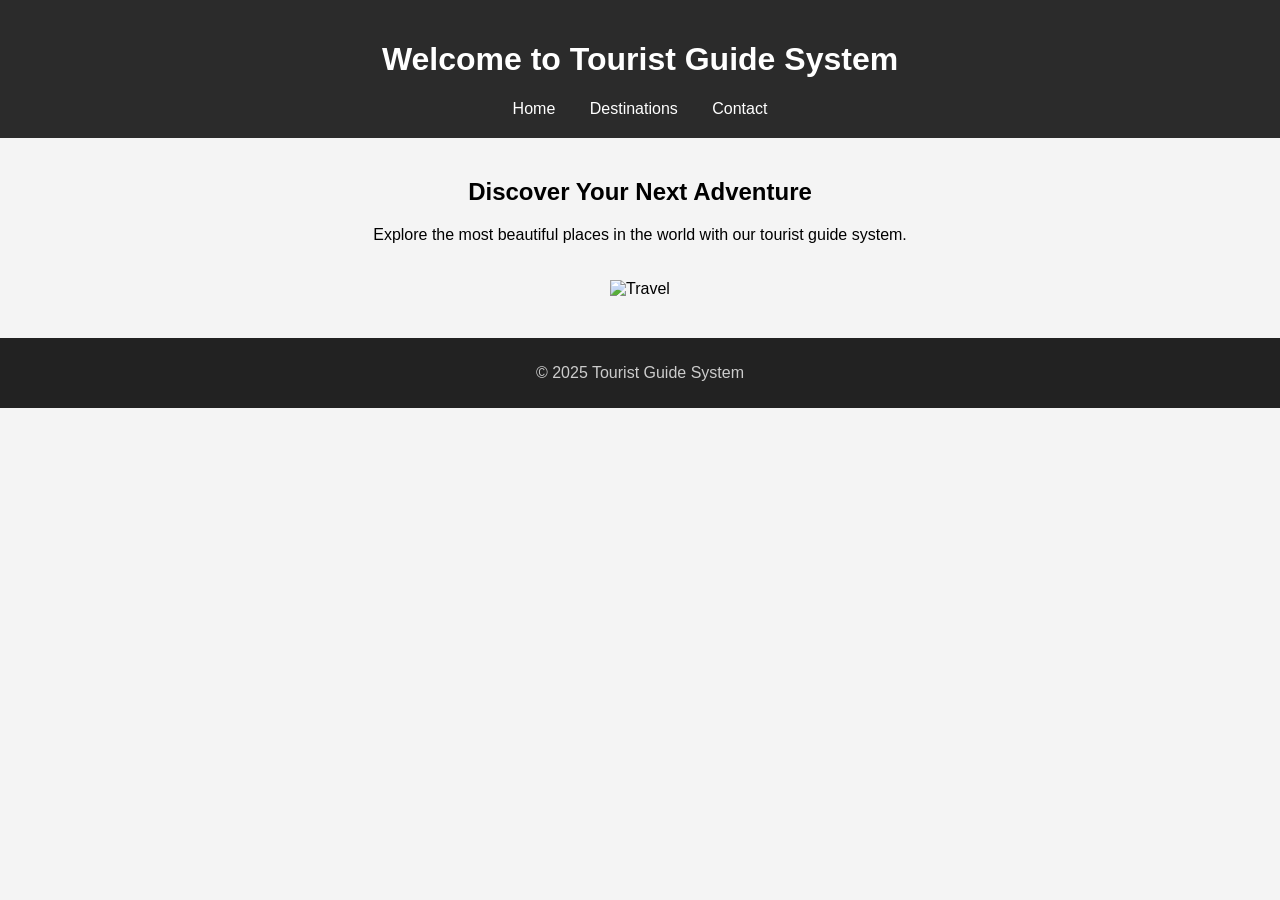
==== index.html @ 78d33753 "Add files via upload" ====
<!DOCTYPE html>
<html lang="en">
<head>
  <meta charset="UTF-8">
  <title>Tourist Guide System</title>
  <link rel="stylesheet" href="style.css">
</head>
<body>
  <header>
    <h1>Welcome to Tourist Guide System</h1>
    <nav>
      <a href="index.html">Home</a>
      <a href="destinations.html">Destinations</a>
      <a href="contact.html">Contact</a>
    </nav>
  </header>

  <main>
    <section class="intro">
      <h2>Discover Your Next Adventure</h2>
      <p>Explore the most beautiful places in the world with our tourist guide system.</p>
      <img src="images/tourism.jpg" alt="Travel" class="hero-img">
    </section>
  </main>

  <footer>
    <p>&copy; 2025 Tourist Guide System</p>
  </footer>
</body>
</html>
---- style.css ----
body {
    font-family: Arial, sans-serif;
    margin: 0;
    background: #f4f4f4;
  }
  
  header {
    background: #2b2b2b;
    color: white;
    padding: 20px;
    text-align: center;
  }
  
  nav a {
    color: white;
    margin: 0 15px;
    text-decoration: none;
  }
  
  main {
    padding: 20px;
  }
  
  .intro {
    text-align: center;
  }
  
  .hero-img {
    width: 100%;
    max-width: 800px;
    height: auto;
    margin-top: 20px;
  }
  
  .places {
    display: flex;
    flex-wrap: wrap;
    justify-content: space-around;
  }
  
  .place-card {
    background: white;
    width: 30%;
    margin: 15px;
    padding: 15px;
    box-shadow: 0 0 10px rgba(0,0,0,0.1);
    text-align: center;
  }
  
  .place-card img {
    width: 100%;
    height: 200px;
    object-fit: cover;
  }
  
  .contact-form form {
    max-width: 600px;
    margin: auto;
    background: white;
    padding: 20px;
    box-shadow: 0 0 10px rgba(0,0,0,0.1);
  }
  
  .contact-form input, .contact-form textarea {
    width: 100%;
    padding: 10px;
    margin-top: 10px;
    margin-bottom: 20px;
    border: 1px solid #ccc;
  }
  
  button {
    padding: 10px 20px;
    background: #2b2b2b;
    color: white;
    border: none;
    cursor: pointer;
  }
  
  footer {
    background: #222;
    color: #ccc;
    text-align: center;
    padding: 10px;
    margin-top: 20px;
  }
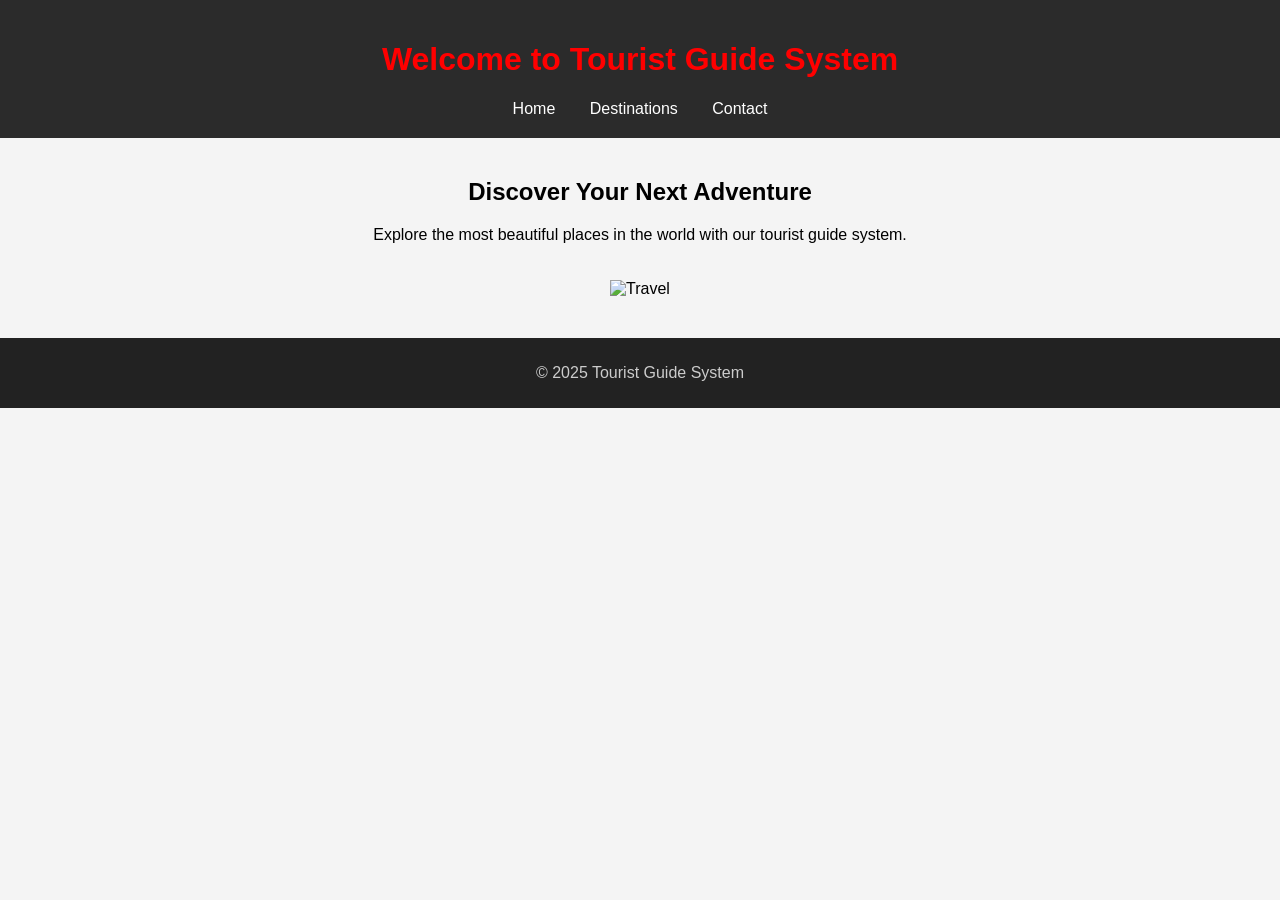
==== commit 1904acc0: "Update index.html" ====
--- a/index.html
+++ b/index.html
@@ -7,7 +7,9 @@
 </head>
 <body>
   <header>
+    <font color="red">
     <h1>Welcome to Tourist Guide System</h1>
+    </font>
     <nav>
       <a href="index.html">Home</a>
       <a href="destinations.html">Destinations</a>
@@ -19,7 +21,7 @@
     <section class="intro">
       <h2>Discover Your Next Adventure</h2>
       <p>Explore the most beautiful places in the world with our tourist guide system.</p>
-      <img src="images/tourism.jpg" alt="Travel" class="hero-img">
+      <img src="https://miro.medium.com/v2/resize:fit:735/0*Ia0KG9QizrLeVWOE.jpg" alt="Travel" class="hero-img">
     </section>
   </main>
 
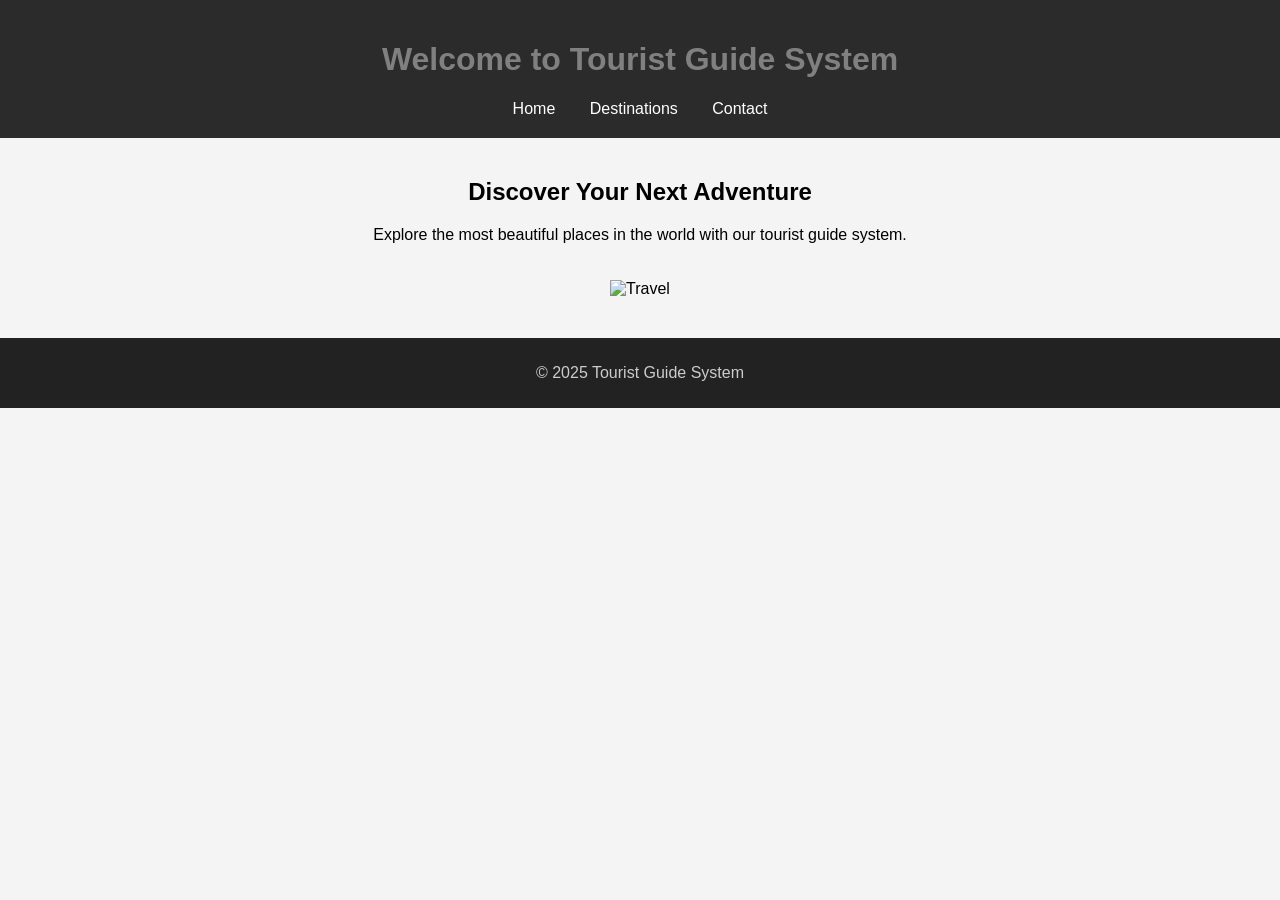
==== commit 0f5ec1bd: "Update index.html" ====
--- a/index.html
+++ b/index.html
@@ -7,7 +7,7 @@
 </head>
 <body>
   <header>
-    <font color="red">
+    <font color="grey">
     <h1>Welcome to Tourist Guide System</h1>
     </font>
     <nav>
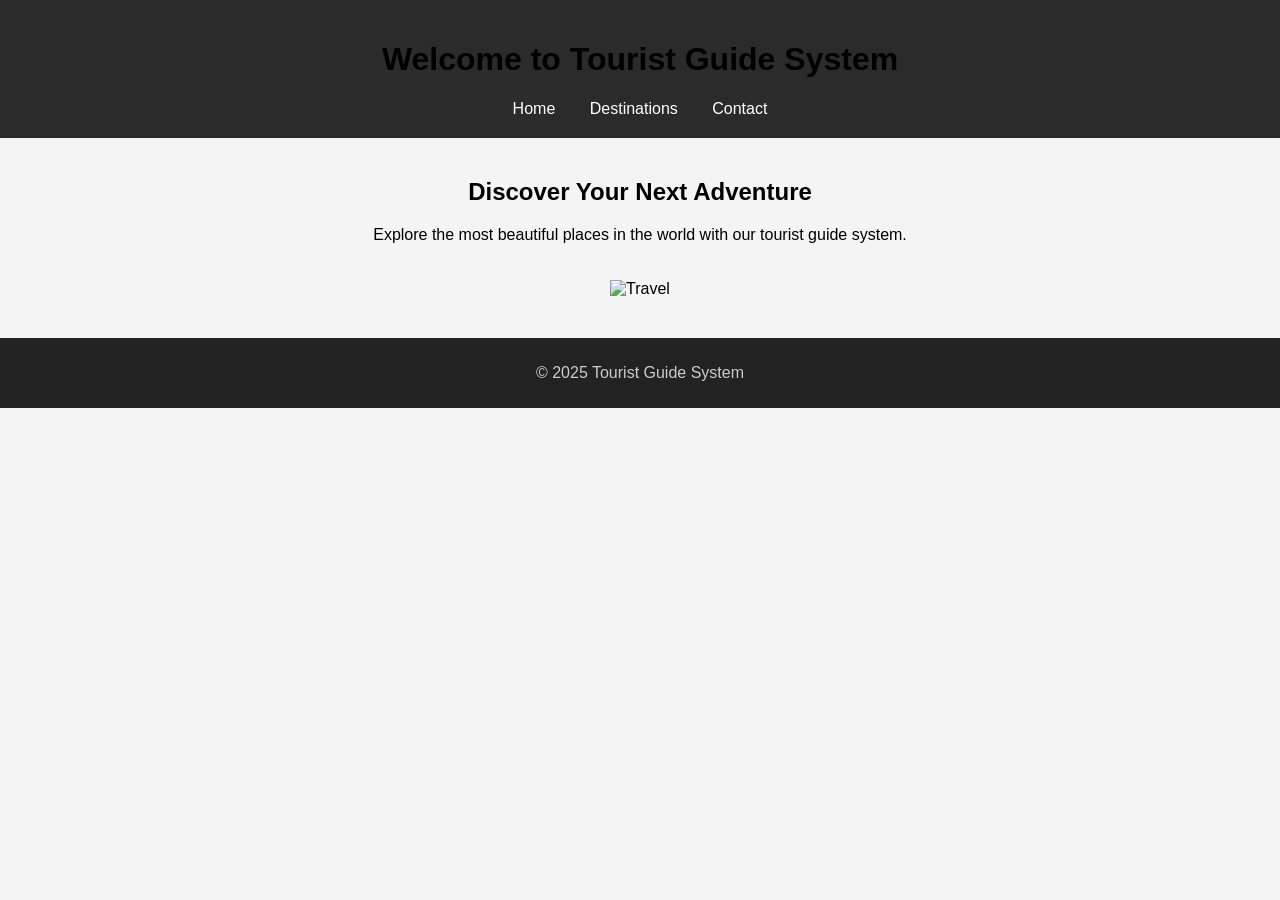
==== commit 6af9b8d1: "Update index.html" ====
--- a/index.html
+++ b/index.html
@@ -7,7 +7,7 @@
 </head>
 <body>
   <header>
-    <font color="grey">
+    <font color="black">
     <h1>Welcome to Tourist Guide System</h1>
     </font>
     <nav>
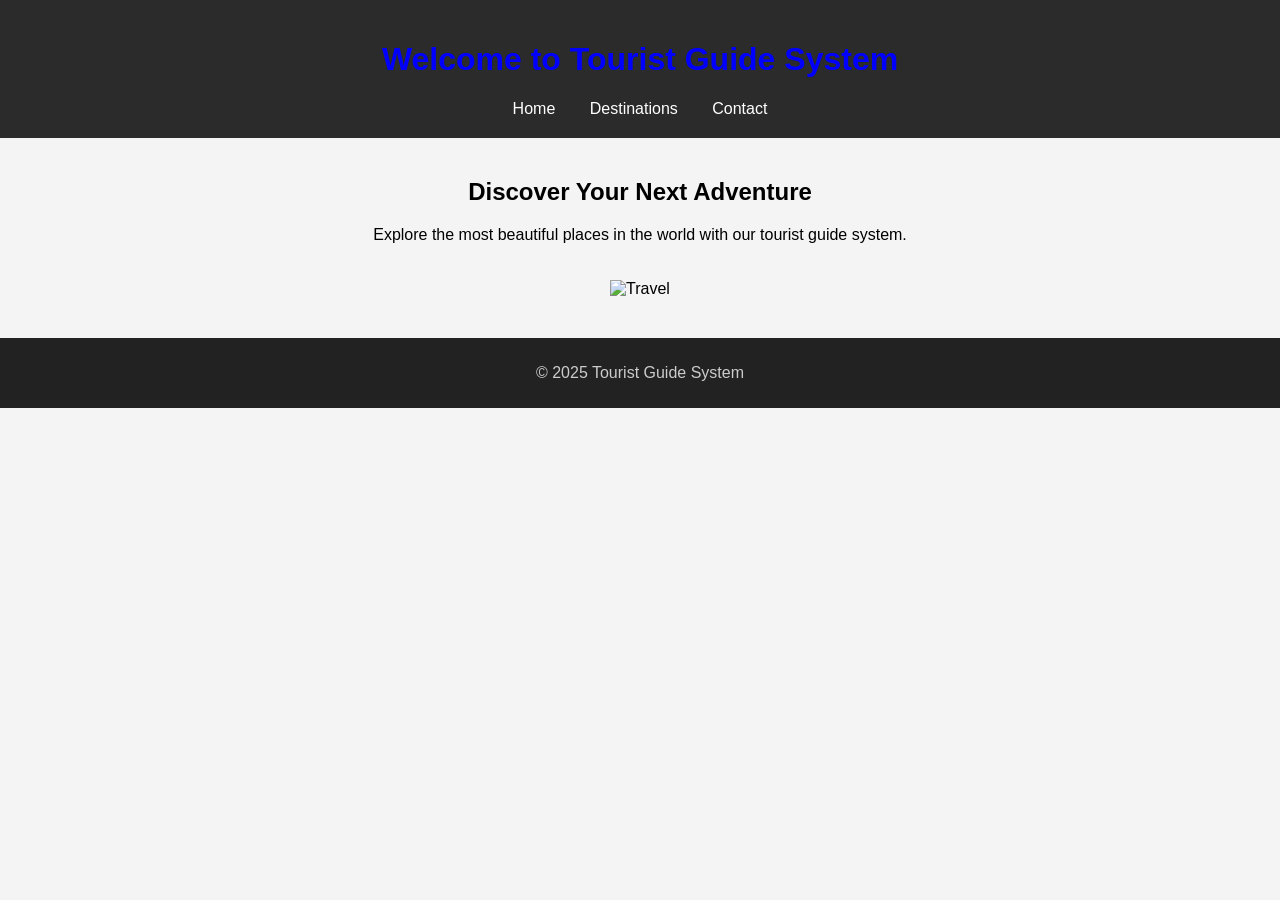
==== commit 98fc22a6: "Update index.html" ====
--- a/index.html
+++ b/index.html
@@ -7,7 +7,7 @@
 </head>
 <body>
   <header>
-    <font color="black">
+    <font color="blue">
     <h1>Welcome to Tourist Guide System</h1>
     </font>
     <nav>
